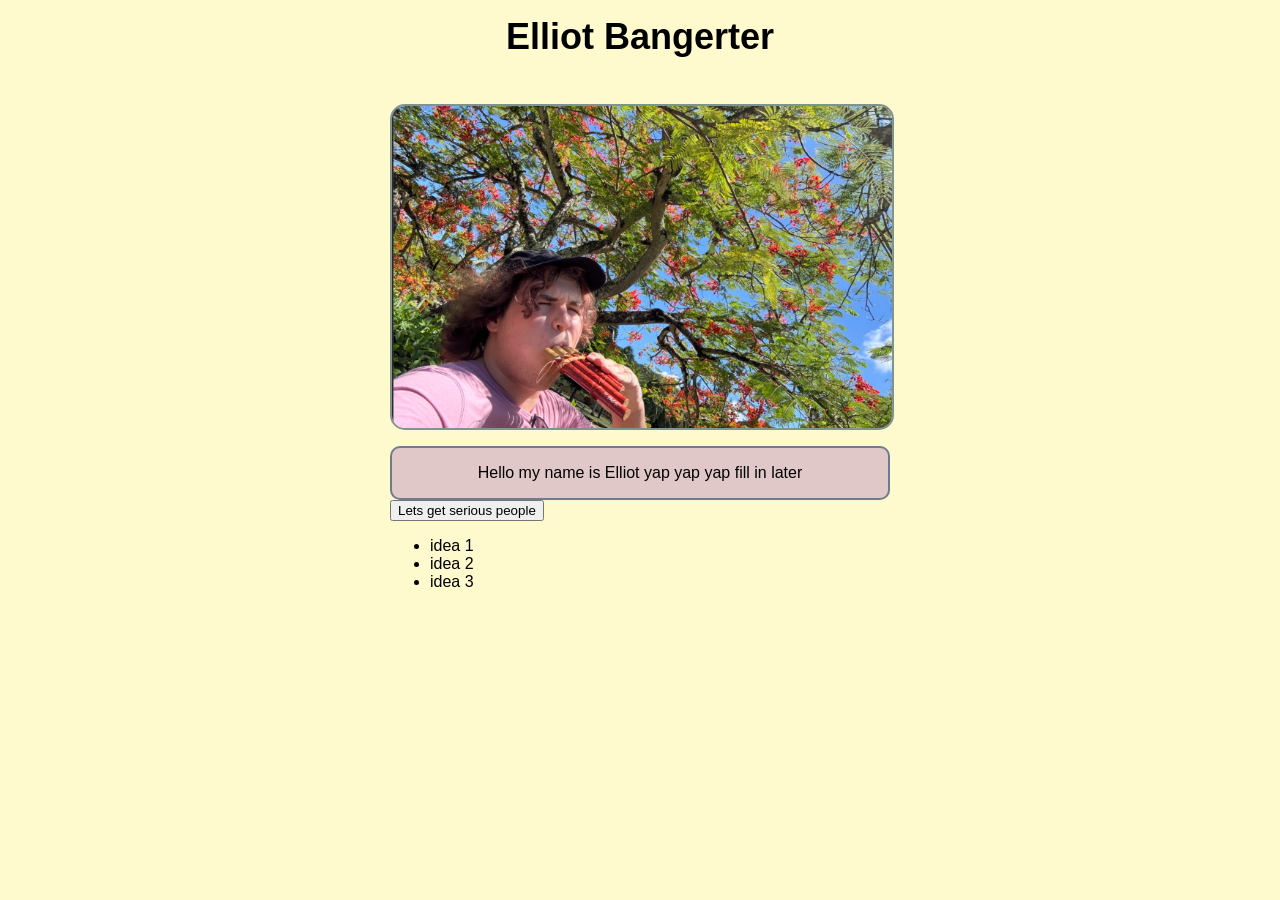
==== Project-1/Index.html @ 71fad4e8 "moved file to its own folder and updated journal" ====
<html>
    <head>
        <title> This is the very profesh webpage</title>
        <style type = "text/css"> 
            body {
                background-color: lemonchiffon;
                font-family: 'Trebuchet MS', 'Lucida Sans Unicode', 'Lucida Grande', 'Lucida Sans', Arial, sans-serif; 
                transition: background-color 500ms linear;
                transition: color 650ms linear;
            }
            #content {
                max-width: 500px; 
                margin: 1em auto;

            }
            #content h1{
                font-size: 225%;
                
            }
            #content img{
                width: 100%;
                margin: 1em 0;
                border: 2.5px solid rgba(1, 48, 81, 0.50);
                border-radius: 15px;
            }
            #content h1{ 
                text-align: center;
            }
            .box { 
                border : 2.5px solid rgba(1, 48, 81, 0.50); 
                background-color: rgba(95, 3, 175, 0.2);
                border-radius: 10px;
                padding: 1em;
                
            }
            .box p{
                margin: 0;
                text-align: center;
                font-size: 100%;   
            }
            .Zavala body{
                background-color: rgb(85, 7, 158);
                color: white;
            }
        
            .Zavala .box{
                border : 2.5px solid rgba(204, 213, 219, 0.625); 
                background-color: rgba(43, 96, 228, 0.475);
                border-radius: 0px;
                padding: 1em;
            }
            
        
        </style>
    </head>
    <body>
        <section id = "content"> 
        <h1> Elliot Bangerter </h1>
        <img id ="Swappable-img" src="Screenshot_Elliot.png" class="img-main" alt="A beautiful boy!">
        
        
        <div class = "box">
            <p>Hello my name is Elliot yap yap yap fill in later </p>
        </div>
       <button onclick="document.querySelector('html').classList.toggle('Zavala')">Lets get serious people</button>
        <ul> 
            <li>idea 1</li>
            <li>idea 2 </li>
            <li>idea 3 </li>
        </ul>
        </section>
        
        <script>
            /* here is what claude provided 
            function toggleDarkMode() {
                const isDark = document.querySelector('html').classList.toggle('dark');
                document.getElementById('theme-img').src = isDark ? 'dark.png' : 'light.png';
            } */
           /* I wasn't a huge fan of the short cut so I'm going to change it to be a bit more beginer freindly to read*/ 

           function LetsGetSerious(){
                const isSerious = document.querySelector('html').classList.toggle('Zavala');
                if (isDark) {
                    document.getElementById('Swappable-img').src = 'Zavala.png';
                } 
                else {
                    document.getElementById('Swappable-img').src = 'Screenshot_Elliot.png';
                }                
           }


        </script>

    </body>
</html>
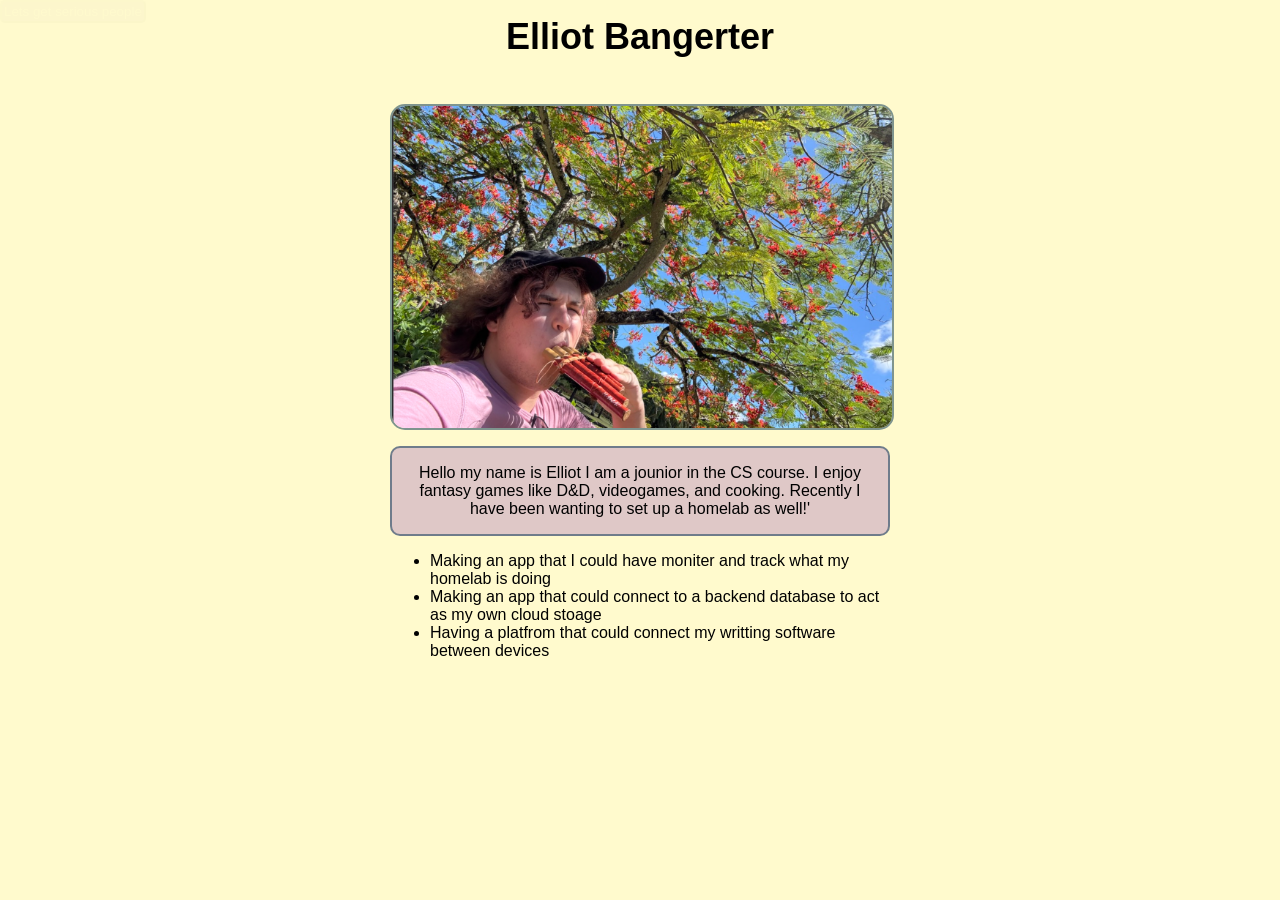
==== commit 450d13ff: "Finished the first HM project and updated journal." ====
--- a/Project-1/Index.html
+++ b/Project-1/Index.html
@@ -40,6 +40,23 @@
                 text-align: center;
                 font-size: 100%;   
             }
+            button#Serious{
+                position: absolute;
+                top: 0px;
+                left: 0px;
+                opacity: .01;
+                transition: opacity 0.3s ease;
+                text-align: center;
+                background-color: rgba(85, 7, 158);
+                color: white;
+                padding: 2px;
+                border-radius: 5px;
+            }
+            #content button:hover {
+                opacity: 1;
+                transform: perspective(300px) rotateX(5deg) rotateY(5deg);
+            }
+
             .Zavala body{
                 background-color: rgb(85, 7, 158);
                 color: white;
@@ -51,7 +68,12 @@
                 border-radius: 0px;
                 padding: 1em;
             }
-            
+            .Zavala #Swappable-img{
+                width: 100%;
+                margin: 1em 0;
+                border: 3.5px solid rgba(187, 2, 2, 0.866);
+                border-radius: 0px;
+            }
         
         </style>
     </head>
@@ -62,14 +84,18 @@
         
         
         <div class = "box">
-            <p>Hello my name is Elliot yap yap yap fill in later </p>
+            <p id = 'Swappable-p'> Hello my name is Elliot I am a jounior in the CS course. I enjoy fantasy games like D&D, videogames, and cooking. Recently I have been wanting to set up a homelab as well!'  </p>
         </div>
-       <button onclick="document.querySelector('html').classList.toggle('Zavala')">Lets get serious people</button>
+       <button id = 'Serious' onclick="LetsGetSerious()">Lets get serious people</button>
         <ul> 
-            <li>idea 1</li>
-            <li>idea 2 </li>
-            <li>idea 3 </li>
+            <li id = 'item-1'>Making an app that I could have moniter and track what my homelab is doing</li>
+            <li id = 'item-2'>Making an app that could connect to a backend database to act as my own cloud stoage </li>
+            <li id = 'item-3'>Having a platfrom that could connect my writting software between devices </li>
         </ul>
+        <label id = 'WhoAmI_Lable' for="WhoAmI" style="display: none;">Who am I?:</label>
+        <input type="text" id="WhoAmI" style="display: none;" name="username" placeholder="Enter your text here">
+        <button id = 'WhoAmI_Button' style="display: none;" onclick="showInput()">Submit</button>
+        <p id="output" ></p>
         </section>
         
         <script>
@@ -79,16 +105,50 @@
                 document.getElementById('theme-img').src = isDark ? 'dark.png' : 'light.png';
             } */
            /* I wasn't a huge fan of the short cut so I'm going to change it to be a bit more beginer freindly to read*/ 
+        let wasShown = false;
+        function LetsGetSerious(){
+            const SeriousSound = new Audio('let\'s get serious people.mp3');
+            const Welcome = new Audio('Welcome.mp3');
 
-           function LetsGetSerious(){
+
                 const isSerious = document.querySelector('html').classList.toggle('Zavala');
-                if (isDark) {
-                    document.getElementById('Swappable-img').src = 'Zavala.png';
+                if (isSerious) {
+                    wasShown = true; 
+                    document.getElementById('Swappable-img').src = 'Zavala.JPG';
+                    document.getElementById('Swappable-p').textContent = ' "Whether we wanted it or not, we\'ve stepped into a war with the Cabal on Mars. So let\'s get to taking out their command, one by one. Valus Ta\'aurc. From what I can gather, he commands the Siege Dancers from an Imperial Land Tank outside of Rubicon. He\'s well protected, but with the right team, we can punch through those defenses, take this beast out, and break their grip on Freehold."';
+                    document.getElementById('item-1').textContent = 'Hello Guardian';
+                    document.getElementById('item-2').textContent = 'We are not an army. We are not conquerors. We are Guardians. We need to keep our eyes here. On our home. Our people. The Traveler.';
+                    document.getElementById('item-3').textContent = 'Wait, if we wait, we die. But if we attack together, we can take back our home, our light, our hope... Or, we die trying.';
+                    SeriousSound.play();
                 } 
                 else {
                     document.getElementById('Swappable-img').src = 'Screenshot_Elliot.png';
-                }                
+                    document.getElementById('Swappable-p').textContent = 'Hello my name is Elliot and... wait you found it. The secret button. Good, very good. Hm thats odd why didnt the list change maybe it forgot who it was? Oh I know tell it something about me that I like to do and it will remember!';
+                    Welcome.play();
+                    
+                    
+                    if (wasShown) {
+                        document.getElementById('WhoAmI_Lable').style.display = 'block'; 
+                        document.getElementById('WhoAmI').style.display = 'block'; 
+                        document.getElementById('WhoAmI_Button').style.display = 'block'; 
+                    }
+                }            
            }
+           
+           function showInput() {
+                const value = document.getElementById('WhoAmI').value;
+
+                if (value == "D&D" || value == "videogames" || value == "cooking" ) { 
+                    document.getElementById('item-1').textContent = 'I Enjoy making D&D campaings for me and my freinds!';
+                    document.getElementById('item-2').textContent = 'I like to play a variaty of video games like God of War, Destiny 2, Risk of Rain 2, and more! ';
+                    document.getElementById('item-3').textContent = 'I enjoy cooking food, while im not the best a most things the one item ive gotten very good at is homemade pizza, using my grandmothers dough recipe';
+                    document.getElementById('output').textContent = `You're right I remember now I love ${value}. Thanks for fixing that wouldnt want to forget how this site works before I send it off ay`;
+                }
+                else{
+                    document.getElementById('output').textContent = `This ${value} is invalid it must be one word and something it like to do! Maybe refreshing the page will remind you too?`;
+                }
+    
+            }
 
 
         </script>
